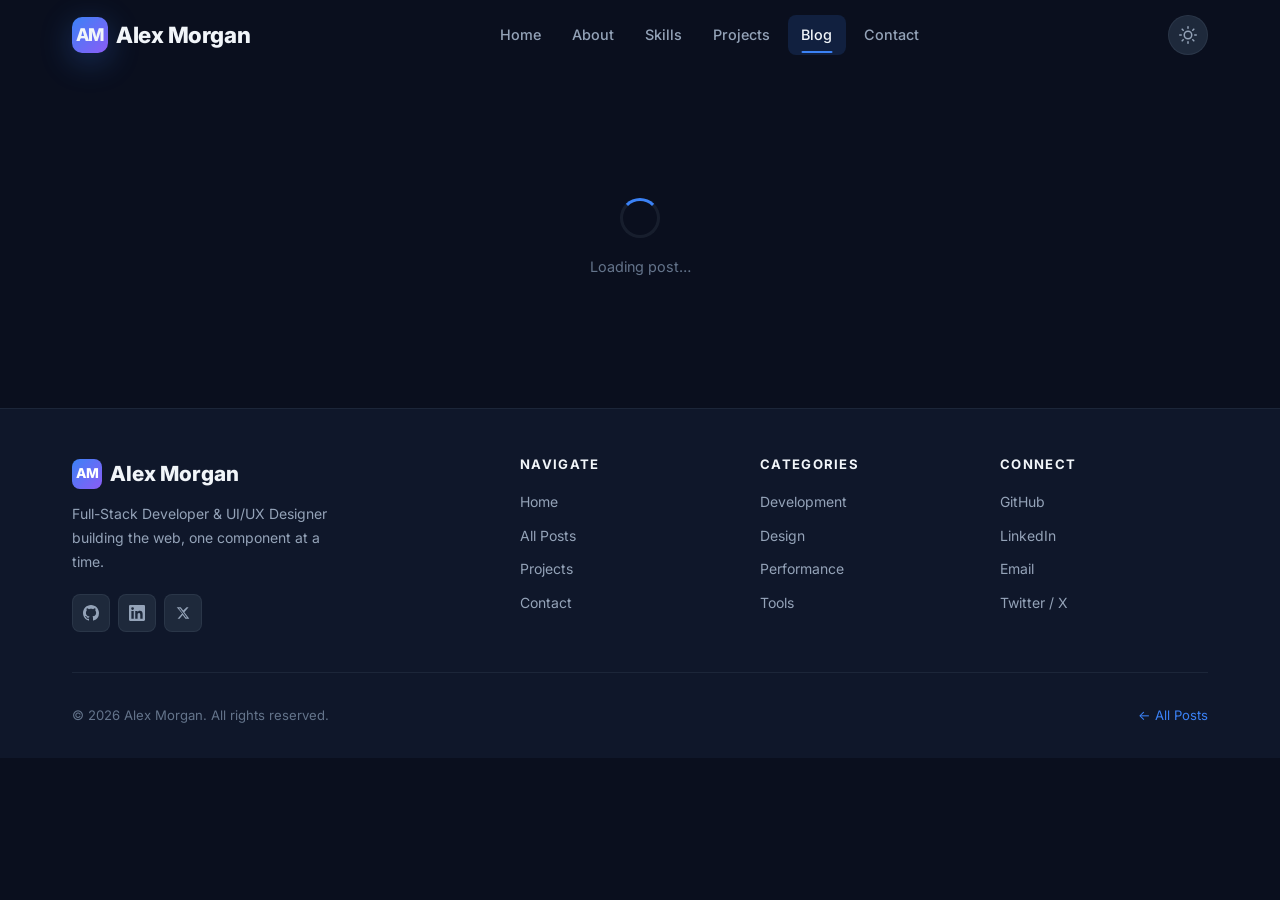
==== post.html @ 36cb4d3a "Move website to root" ====
<!DOCTYPE html>
<html lang="en" data-theme="dark">
<head>
  <meta charset="UTF-8">
  <meta name="viewport" content="width=device-width, initial-scale=1.0">
  <meta name="description" content="Blog post — Alex Morgan">
  <meta name="author" content="Alex Morgan">

  <title>Loading Post… — Alex Morgan</title>

  <!-- Fonts -->
  <link rel="preconnect" href="https://fonts.googleapis.com">
  <link rel="preconnect" href="https://fonts.gstatic.com" crossorigin>
  <link href="https://fonts.googleapis.com/css2?family=Inter:wght@300;400;500;600;700;800;900&family=Fira+Code:wght@400;500&display=swap" rel="stylesheet">

  <!-- Styles -->
  <link rel="stylesheet" href="css/style.css">
  <link rel="stylesheet" href="css/blog.css">

  <!-- Theme init — prevent flash -->
  <script>
    (function() {
      const saved = localStorage.getItem('theme') || 'dark';
      document.documentElement.setAttribute('data-theme', saved);
    })();
  </script>

  <style>
    @keyframes spin { to { transform: rotate(360deg); } }
  </style>
</head>
<body>

  <!-- ============================================================
       NAVBAR
       ============================================================ -->
  <header id="navbar" class="navbar" role="banner">
    <div class="nav-container">
      <a href="index.html" class="nav-logo" aria-label="Alex Morgan Home">
        <span class="nav-logo-icon" aria-hidden="true">AM</span>
        Alex Morgan
      </a>

      <nav class="nav-links" aria-label="Main navigation">
        <a href="index.html" class="nav-link">Home</a>
        <a href="index.html#about" class="nav-link">About</a>
        <a href="index.html#skills" class="nav-link">Skills</a>
        <a href="index.html#projects" class="nav-link">Projects</a>
        <a href="blog.html" class="nav-link active">Blog</a>
        <a href="index.html#contact" class="nav-link">Contact</a>
      </nav>

      <div class="nav-actions">
        <button class="theme-toggle" aria-label="Toggle dark mode" title="Toggle dark/light mode">
          🌙
        </button>
        <button class="hamburger" id="hamburger" aria-label="Toggle mobile menu" aria-expanded="false" aria-controls="mobile-menu">
          <span></span>
          <span></span>
          <span></span>
        </button>
      </div>
    </div>
  </header>

  <!-- Mobile Menu -->
  <nav id="mobile-menu" class="mobile-menu" aria-label="Mobile navigation">
    <div class="mobile-nav-links">
      <a href="index.html" class="mobile-nav-link">Home</a>
      <a href="index.html#about" class="mobile-nav-link">About</a>
      <a href="index.html#skills" class="mobile-nav-link">Skills</a>
      <a href="index.html#projects" class="mobile-nav-link">Projects</a>
      <a href="blog.html" class="mobile-nav-link">Blog</a>
      <a href="index.html#contact" class="mobile-nav-link">Contact</a>
    </div>
  </nav>

  <!-- ============================================================
       POST PAGE CONTENT
       Post hero, body, TOC, navigation — all injected by blog.js
       (PostPage.init() renders everything based on ?id= param)
       ============================================================ -->
  <main class="post-page" id="post-page" role="main">

    <!-- Initial loading state -->
    <div class="post-page-content">
      <div class="post-loading">
        <div class="loading-spinner"></div>
        <p class="loading-text">Loading post…</p>
      </div>
    </div>

  </main>

  <!-- ============================================================
       FOOTER
       ============================================================ -->
  <footer class="footer" role="contentinfo">
    <div class="container">
      <div class="footer-inner">
        <div class="footer-brand">
          <a href="index.html" class="footer-logo">
            <span style="width:30px;height:30px;background:var(--gradient-accent);border-radius:8px;display:flex;align-items:center;justify-content:center;font-size:0.85rem;font-weight:800;color:white;flex-shrink:0;" aria-hidden="true">AM</span>
            Alex Morgan
          </a>
          <p class="footer-tagline">Full-Stack Developer & UI/UX Designer building the web, one component at a time.</p>
          <div class="footer-social">
            <a href="https://github.com" target="_blank" rel="noopener noreferrer" class="footer-social-link" aria-label="GitHub">
              <svg width="16" height="16" viewBox="0 0 24 24" fill="currentColor" aria-hidden="true"><path d="M12 0C5.37 0 0 5.37 0 12c0 5.31 3.435 9.795 8.205 11.385.6.105.825-.255.825-.57 0-.285-.015-1.23-.015-2.235-3.015.555-3.795-.735-4.035-1.41-.135-.345-.72-1.41-1.23-1.695-.42-.225-1.02-.78-.015-.795.945-.015 1.62.87 1.845 1.23 1.08 1.815 2.805 1.305 3.495.99.105-.78.42-1.305.765-1.605-2.67-.3-5.46-1.335-5.46-5.925 0-1.305.465-2.385 1.23-3.225-.12-.3-.54-1.53.12-3.18 0 0 1.005-.315 3.3 1.23.96-.27 1.98-.405 3-.405s2.04.135 3 .405c2.295-1.56 3.3-1.23 3.3-1.23.66 1.65.24 2.88.12 3.18.765.84 1.23 1.905 1.23 3.225 0 4.605-2.805 5.625-5.475 5.925.435.375.81 1.095.81 2.22 0 1.605-.015 2.895-.015 3.3 0 .315.225.69.825.57A12.02 12.02 0 0 0 24 12c0-6.63-5.37-12-12-12z"/></svg>
            </a>
            <a href="https://linkedin.com" target="_blank" rel="noopener noreferrer" class="footer-social-link" aria-label="LinkedIn">
              <svg width="16" height="16" viewBox="0 0 24 24" fill="currentColor" aria-hidden="true"><path d="M20.447 20.452h-3.554v-5.569c0-1.328-.027-3.037-1.852-3.037-1.853 0-2.136 1.445-2.136 2.939v5.667H9.351V9h3.414v1.561h.046c.477-.9 1.637-1.85 3.37-1.85 3.601 0 4.267 2.37 4.267 5.455v6.286zM5.337 7.433a2.062 2.062 0 0 1-2.063-2.065 2.064 2.064 0 1 1 2.063 2.065zm1.782 13.019H3.555V9h3.564v11.452zM22.225 0H1.771C.792 0 0 .774 0 1.729v20.542C0 23.227.792 24 1.771 24h20.451C23.2 24 24 23.227 24 22.271V1.729C24 .774 23.2 0 22.222 0h.003z"/></svg>
            </a>
            <a href="https://twitter.com" target="_blank" rel="noopener noreferrer" class="footer-social-link" aria-label="Twitter / X">
              <svg width="14" height="14" viewBox="0 0 24 24" fill="currentColor" aria-hidden="true"><path d="M18.244 2.25h3.308l-7.227 8.26 8.502 11.24H16.17l-4.714-6.231-5.401 6.231H2.748l7.73-8.835L1.254 2.25H8.08l4.258 5.63L18.244 2.25zM17.083 19.77h1.833L7.084 4.126H5.117z"/></svg>
            </a>
          </div>
        </div>

        <div>
          <h3 class="footer-col-title">Navigate</h3>
          <ul class="footer-links">
            <li><a href="index.html" class="footer-link">Home</a></li>
            <li><a href="blog.html" class="footer-link">All Posts</a></li>
            <li><a href="index.html#projects" class="footer-link">Projects</a></li>
            <li><a href="index.html#contact" class="footer-link">Contact</a></li>
          </ul>
        </div>

        <div>
          <h3 class="footer-col-title">Categories</h3>
          <ul class="footer-links">
            <li><a href="blog.html" class="footer-link">Development</a></li>
            <li><a href="blog.html" class="footer-link">Design</a></li>
            <li><a href="blog.html" class="footer-link">Performance</a></li>
            <li><a href="blog.html" class="footer-link">Tools</a></li>
          </ul>
        </div>

        <div>
          <h3 class="footer-col-title">Connect</h3>
          <ul class="footer-links">
            <li><a href="https://github.com" target="_blank" rel="noopener noreferrer" class="footer-link">GitHub</a></li>
            <li><a href="https://linkedin.com" target="_blank" rel="noopener noreferrer" class="footer-link">LinkedIn</a></li>
            <li><a href="mailto:alex@example.com" class="footer-link">Email</a></li>
            <li><a href="https://twitter.com" target="_blank" rel="noopener noreferrer" class="footer-link">Twitter / X</a></li>
          </ul>
        </div>

      </div>

      <div class="footer-bottom">
        <span>© 2026 Alex Morgan. All rights reserved.</span>
        <span><a href="blog.html">← All Posts</a></span>
      </div>
    </div>
  </footer>

  <!-- Scripts -->
  <script src="js/blog.js"></script>

</body>
</html>
---- css/style.css ----
/* ============================================================
   CSS Custom Properties & Reset
   ============================================================ */

:root {
  /* Dark theme (default) */
  --bg-primary: #0a0f1e;
  --bg-secondary: #0f172a;
  --bg-tertiary: #1e293b;
  --bg-card: rgba(30, 41, 59, 0.6);
  --bg-card-hover: rgba(30, 41, 59, 0.9);

  --text-primary: #f1f5f9;
  --text-secondary: #94a3b8;
  --text-muted: #64748b;

  --accent: #3b82f6;
  --accent-hover: #2563eb;
  --accent-light: rgba(59, 130, 246, 0.15);
  --accent-glow: rgba(59, 130, 246, 0.4);

  --border-color: rgba(148, 163, 184, 0.1);
  --border-accent: rgba(59, 130, 246, 0.3);

  --gradient-hero: linear-gradient(135deg, #0a0f1e 0%, #0f172a 50%, #1a1040 100%);
  --gradient-accent: linear-gradient(135deg, #3b82f6, #8b5cf6);
  --gradient-card: linear-gradient(135deg, rgba(30,41,59,0.8), rgba(15,23,42,0.8));

  --shadow-sm: 0 2px 8px rgba(0, 0, 0, 0.3);
  --shadow-md: 0 8px 24px rgba(0, 0, 0, 0.4);
  --shadow-lg: 0 20px 60px rgba(0, 0, 0, 0.5);
  --shadow-accent: 0 8px 32px rgba(59, 130, 246, 0.3);

  --blur-glass: blur(16px);

  --nav-height: 70px;
  --container-max: 1200px;
  --container-padding: clamp(1rem, 4vw, 2rem);

  --radius-sm: 8px;
  --radius-md: 12px;
  --radius-lg: 20px;
  --radius-xl: 28px;

  --transition-fast: 150ms ease;
  --transition-base: 250ms ease;
  --transition-slow: 400ms ease;

  --font-sans: 'Inter', -apple-system, BlinkMacSystemFont, 'Segoe UI', sans-serif;
  --font-mono: 'Fira Code', 'Cascadia Code', 'JetBrains Mono', monospace;
}

[data-theme="light"] {
  --bg-primary: #ffffff;
  --bg-secondary: #f8fafc;
  --bg-tertiary: #f1f5f9;
  --bg-card: rgba(255, 255, 255, 0.8);
  --bg-card-hover: rgba(255, 255, 255, 0.95);

  --text-primary: #0f172a;
  --text-secondary: #475569;
  --text-muted: #94a3b8;

  --accent: #2563eb;
  --accent-hover: #1d4ed8;
  --accent-light: rgba(37, 99, 235, 0.1);
  --accent-glow: rgba(37, 99, 235, 0.3);

  --border-color: rgba(15, 23, 42, 0.1);
  --border-accent: rgba(37, 99, 235, 0.3);

  --gradient-hero: linear-gradient(135deg, #f8fafc 0%, #eff6ff 50%, #f0f9ff 100%);
  --gradient-card: linear-gradient(135deg, rgba(255,255,255,0.9), rgba(248,250,252,0.9));

  --shadow-sm: 0 2px 8px rgba(0, 0, 0, 0.06);
  --shadow-md: 0 8px 24px rgba(0, 0, 0, 0.1);
  --shadow-lg: 0 20px 60px rgba(0, 0, 0, 0.12);
  --shadow-accent: 0 8px 32px rgba(37, 99, 235, 0.2);
}

/* ============================================================
   Reset & Base
   ============================================================ */

*, *::before, *::after {
  box-sizing: border-box;
  margin: 0;
  padding: 0;
}

html {
  scroll-behavior: smooth;
  font-size: 16px;
  -webkit-text-size-adjust: 100%;
}

body {
  font-family: var(--font-sans);
  background-color: var(--bg-primary);
  color: var(--text-primary);
  line-height: 1.6;
  overflow-x: hidden;
  transition: background-color var(--transition-slow), color var(--transition-slow);
}

img {
  max-width: 100%;
  height: auto;
  display: block;
}

a {
  color: var(--accent);
  text-decoration: none;
  transition: color var(--transition-fast);
}

a:hover {
  color: var(--accent-hover);
}

ul {
  list-style: none;
}

button {
  cursor: pointer;
  border: none;
  background: none;
  font-family: inherit;
}

input, textarea, select {
  font-family: inherit;
}

/* ============================================================
   Typography
   ============================================================ */

h1, h2, h3, h4, h5, h6 {
  font-weight: 700;
  line-height: 1.2;
  color: var(--text-primary);
}

h1 { font-size: clamp(2.5rem, 6vw, 4.5rem); }
h2 { font-size: clamp(1.8rem, 4vw, 2.8rem); }
h3 { font-size: clamp(1.3rem, 3vw, 1.8rem); }
h4 { font-size: 1.2rem; }

p {
  color: var(--text-secondary);
  line-height: 1.8;
}

/* ============================================================
   Layout Utilities
   ============================================================ */

.container {
  width: 100%;
  max-width: var(--container-max);
  margin: 0 auto;
  padding: 0 var(--container-padding);
}

.section {
  padding: clamp(4rem, 8vw, 7rem) 0;
}

.section-header {
  text-align: center;
  margin-bottom: clamp(2.5rem, 5vw, 4rem);
}

.section-label {
  display: inline-block;
  font-size: 0.8rem;
  font-weight: 600;
  letter-spacing: 0.15em;
  text-transform: uppercase;
  color: var(--accent);
  background: var(--accent-light);
  padding: 0.35rem 1rem;
  border-radius: 100px;
  margin-bottom: 1rem;
  border: 1px solid var(--border-accent);
}

.section-title {
  margin-bottom: 1rem;
}

.section-title span {
  background: var(--gradient-accent);
  -webkit-background-clip: text;
  -webkit-text-fill-color: transparent;
  background-clip: text;
}

.section-subtitle {
  font-size: 1.1rem;
  color: var(--text-secondary);
  max-width: 600px;
  margin: 0 auto;
}

/* ============================================================
   Navbar
   ============================================================ */

.navbar {
  position: fixed;
  top: 0;
  left: 0;
  right: 0;
  z-index: 1000;
  height: var(--nav-height);
  background: var(--bg-primary);
  transition: transform var(--transition-base), background-color var(--transition-base), box-shadow var(--transition-base);
}

.navbar.scrolled {
  background: var(--bg-card);
  backdrop-filter: var(--blur-glass);
  -webkit-backdrop-filter: var(--blur-glass);
  border-bottom: 1px solid var(--border-color);
  box-shadow: var(--shadow-sm);
}

.navbar.hidden {
  transform: translateY(-100%);
}

.nav-container {
  display: flex;
  align-items: center;
  justify-content: space-between;
  height: 100%;
  max-width: var(--container-max);
  margin: 0 auto;
  padding: 0 var(--container-padding);
}

.nav-logo {
  display: flex;
  align-items: center;
  gap: 0.5rem;
  font-size: 1.4rem;
  font-weight: 800;
  color: var(--text-primary);
  text-decoration: none;
  letter-spacing: -0.02em;
}

.nav-logo-icon {
  width: 36px;
  height: 36px;
  background: var(--gradient-accent);
  border-radius: 10px;
  display: flex;
  align-items: center;
  justify-content: center;
  font-size: 1.1rem;
  box-shadow: var(--shadow-accent);
}

.nav-links {
  display: flex;
  align-items: center;
  gap: 0.25rem;
}

.nav-link {
  position: relative;
  padding: 0.5rem 0.85rem;
  font-size: 0.9rem;
  font-weight: 500;
  color: var(--text-secondary);
  text-decoration: none;
  border-radius: var(--radius-sm);
  transition: color var(--transition-fast), background-color var(--transition-fast);
}

.nav-link::after {
  content: '';
  position: absolute;
  bottom: 2px;
  left: 50%;
  transform: translateX(-50%) scaleX(0);
  width: calc(100% - 1.7rem);
  height: 2px;
  background: var(--accent);
  border-radius: 2px;
  transition: transform var(--transition-base);
}

.nav-link:hover,
.nav-link.active {
  color: var(--text-primary);
  background: var(--accent-light);
}

.nav-link.active::after {
  transform: translateX(-50%) scaleX(1);
}

.nav-actions {
  display: flex;
  align-items: center;
  gap: 0.75rem;
}

.theme-toggle {
  width: 40px;
  height: 40px;
  border-radius: 50%;
  background: var(--bg-tertiary);
  border: 1px solid var(--border-color);
  display: flex;
  align-items: center;
  justify-content: center;
  font-size: 1.1rem;
  transition: all var(--transition-base);
  color: var(--text-secondary);
}

.theme-toggle:hover {
  background: var(--accent-light);
  border-color: var(--border-accent);
  color: var(--accent);
  transform: rotate(20deg);
}

.hamburger {
  display: none;
  width: 40px;
  height: 40px;
  border-radius: var(--radius-sm);
  background: var(--bg-tertiary);
  border: 1px solid var(--border-color);
  flex-direction: column;
  align-items: center;
  justify-content: center;
  gap: 5px;
  transition: all var(--transition-base);
}

.hamburger span {
  display: block;
  width: 20px;
  height: 2px;
  background: var(--text-primary);
  border-radius: 2px;
  transition: all var(--transition-base);
}

.hamburger.active span:nth-child(1) {
  transform: translateY(7px) rotate(45deg);
}

.hamburger.active span:nth-child(2) {
  opacity: 0;
  transform: scaleX(0);
}

.hamburger.active span:nth-child(3) {
  transform: translateY(-7px) rotate(-45deg);
}

/* Mobile Menu */
.mobile-menu {
  position: fixed;
  top: var(--nav-height);
  left: 0;
  right: 0;
  background: var(--bg-secondary);
  backdrop-filter: var(--blur-glass);
  -webkit-backdrop-filter: var(--blur-glass);
  border-bottom: 1px solid var(--border-color);
  padding: 1rem var(--container-padding);
  transform: translateY(-110%);
  transition: transform var(--transition-slow);
  z-index: 999;
}

.mobile-menu.open {
  transform: translateY(0);
}

.mobile-nav-links {
  display: flex;
  flex-direction: column;
  gap: 0.25rem;
  margin-bottom: 1rem;
}

.mobile-nav-link {
  padding: 0.75rem 1rem;
  font-size: 1rem;
  font-weight: 500;
  color: var(--text-secondary);
  border-radius: var(--radius-sm);
  transition: all var(--transition-fast);
}

.mobile-nav-link:hover {
  color: var(--text-primary);
  background: var(--accent-light);
}

/* ============================================================
   Hero Section
   ============================================================ */

.hero {
  position: relative;
  min-height: 100vh;
  display: flex;
  align-items: center;
  overflow: hidden;
  background: var(--gradient-hero);
}

.hero-bg {
  position: absolute;
  inset: 0;
  pointer-events: none;
  overflow: hidden;
}

.about-image-photo {
  width: 100%;
  height: 100%;
  object-fit: cover;
  border-radius: inherit;
  display: block;
}

/* Animated grid background */
.hero-grid {
  position: absolute;
  inset: 0;
  background-image:
    linear-gradient(rgba(59, 130, 246, 0.06) 1px, transparent 1px),
    linear-gradient(90deg, rgba(59, 130, 246, 0.06) 1px, transparent 1px);
  background-size: 60px 60px;
  mask-image: radial-gradient(ellipse at center, black 30%, transparent 80%);
  -webkit-mask-image: radial-gradient(ellipse at center, black 30%, transparent 80%);
  animation: gridDrift 20s linear infinite;
}

@keyframes gridDrift {
  0% { transform: translate(0, 0); }
  100% { transform: translate(60px, 60px); }
}

/* Blue light beam sweeping horizontally */
.hero-grid::before {
  content: '';
  position: absolute;
  top: 0;
  left: -60%;
  width: 40%;
  height: 100%;
  background: linear-gradient(
    90deg,
    transparent 0%,
    rgba(59, 130, 246, 0.08) 40%,
    rgba(99, 179, 255, 0.18) 50%,
    rgba(59, 130, 246, 0.08) 60%,
    transparent 100%
  );
  filter: blur(8px);
  animation: none;
  pointer-events: none;
}

/* Violet light beam sweeping at a different pace */
.hero-grid::after {
  content: '';
  position: absolute;
  top: 0;
  left: -60%;
  width: 30%;
  height: 100%;
  background: linear-gradient(
    90deg,
    transparent 0%,
    rgba(139, 92, 246, 0.07) 40%,
    rgba(167, 108, 255, 0.16) 50%,
    rgba(139, 92, 246, 0.07) 60%,
    transparent 100%
  );
  filter: blur(10px);
  animation: none;
  pointer-events: none;
}

@keyframes beamSweepBlue {
  0%   { left: -50%; }
  100% { left: 110%; }
}

@keyframes beamSweepViolet {
  0%   { left: -50%; }
  100% { left: 110%; }
}

.hero-grid.beam-active::before {
  animation: beamSweepBlue 8s linear forwards;
}

.hero-grid.beam-active::after {
  animation: beamSweepViolet 10s linear 2s forwards;
}

/* Floating orbs */
.hero-orb {
  position: absolute;
  border-radius: 50%;
  filter: blur(80px);
  animation: orbFloat 8s ease-in-out infinite;
}

.hero-orb-1 {
  width: 500px;
  height: 500px;
  background: radial-gradient(circle, rgba(59, 130, 246, 0.18) 0%, transparent 70%);
  top: -10%;
  right: -5%;
  animation-delay: 0s;
}

.hero-orb-2 {
  width: 350px;
  height: 350px;
  background: radial-gradient(circle, rgba(139, 92, 246, 0.15) 0%, transparent 70%);
  bottom: 10%;
  left: -5%;
  animation-delay: -3s;
}

.hero-orb-3 {
  width: 250px;
  height: 250px;
  background: radial-gradient(circle, rgba(6, 182, 212, 0.12) 0%, transparent 70%);
  top: 40%;
  right: 20%;
  animation-delay: -6s;
}

@keyframes orbFloat {
  0%, 100% { transform: translate(0, 0) scale(1); }
  33% { transform: translate(20px, -30px) scale(1.05); }
  66% { transform: translate(-15px, 20px) scale(0.95); }
}

.hero-content {
  position: relative;
  z-index: 1;
  padding-top: var(--nav-height);
}

.hero-badge {
  display: inline-flex;
  align-items: center;
  gap: 0.5rem;
  padding: 0.4rem 1rem;
  background: var(--accent-light);
  border: 1px solid var(--border-accent);
  border-radius: 100px;
  font-size: 0.8rem;
  font-weight: 600;
  color: var(--accent);
  letter-spacing: 0.05em;
  margin-bottom: 1.5rem;
  animation: fadeInDown 0.8s ease both;
}

.hero-badge-dot {
  width: 6px;
  height: 6px;
  background: var(--accent);
  border-radius: 50%;
  animation: pulse 2s ease-in-out infinite;
}

@keyframes pulse {
  0%, 100% { transform: scale(1); opacity: 1; }
  50% { transform: scale(1.5); opacity: 0.7; }
}

.hero-title {
  margin-bottom: 0.75rem;
  animation: fadeInDown 0.8s 0.15s ease both;
}

.hero-name {
  display: block;
}

.hero-role-wrapper {
  display: block;
  height: 1.2em;
  overflow: hidden;
  position: relative;
}

.hero-role {
  display: inline-block;
  background: var(--gradient-accent);
  -webkit-background-clip: text;
  -webkit-text-fill-color: transparent;
  background-clip: text;
}

.typing-cursor {
  display: inline-block;
  width: 3px;
  height: 0.85em;
  background: var(--accent);
  margin-left: 4px;
  vertical-align: middle;
  animation: blink 1s step-end infinite;
  border-radius: 2px;
}

@keyframes blink {
  0%, 100% { opacity: 1; }
  50% { opacity: 0; }
}

.hero-subtitle {
  font-size: clamp(1rem, 2.5vw, 1.25rem);
  color: var(--text-secondary);
  max-width: 580px;
  margin-bottom: 2.5rem;
  animation: fadeInDown 0.8s 0.3s ease both;
}

.hero-cta {
  display: flex;
  flex-wrap: wrap;
  gap: 1rem;
  animation: fadeInDown 0.8s 0.45s ease both;
}

.btn {
  display: inline-flex;
  align-items: center;
  gap: 0.5rem;
  padding: 0.85rem 2rem;
  border-radius: var(--radius-md);
  font-size: 0.95rem;
  font-weight: 600;
  transition: all var(--transition-base);
  position: relative;
  overflow: hidden;
}

.btn::before {
  content: '';
  position: absolute;
  inset: 0;
  background: rgba(255, 255, 255, 0.1);
  transform: scaleX(0);
  transform-origin: left;
  transition: transform var(--transition-base);
}

.btn:hover::before {
  transform: scaleX(1);
}

.btn-primary {
  background: var(--accent);
  color: #fff;
  box-shadow: var(--shadow-accent);
}

.btn-primary:hover {
  background: var(--accent-hover);
  color: #fff;
  transform: translateY(-2px);
  box-shadow: 0 12px 40px var(--accent-glow);
}

.btn-secondary {
  background: transparent;
  color: var(--text-primary);
  border: 1px solid var(--border-color);
  backdrop-filter: var(--blur-glass);
}

.btn-secondary:hover {
  border-color: var(--border-accent);
  color: var(--accent);
  transform: translateY(-2px);
  box-shadow: var(--shadow-md);
}

.hero-scroll-indicator {
  position: absolute;
  bottom: 2rem;
  left: 50%;
  transform: translateX(-50%);
  display: flex;
  flex-direction: column;
  align-items: center;
  gap: 0.5rem;
  color: var(--text-muted);
  font-size: 0.75rem;
  letter-spacing: 0.1em;
  text-transform: uppercase;
  animation: fadeIn 1s 1s ease both;
}

.scroll-line {
  width: 1px;
  height: 40px;
  background: linear-gradient(to bottom, transparent, var(--accent));
  animation: scrollLine 2s ease-in-out infinite;
}

@keyframes scrollLine {
  0% { transform: scaleY(0); transform-origin: top; }
  50% { transform: scaleY(1); transform-origin: top; }
  51% { transform: scaleY(1); transform-origin: bottom; }
  100% { transform: scaleY(0); transform-origin: bottom; }
}

.hero-stats {
  display: flex;
  gap: 2.5rem;
  margin-top: 3rem;
  animation: fadeInDown 0.8s 0.6s ease both;
}

.hero-stat {
  display: flex;
  flex-direction: column;
}

.hero-stat-value {
  font-size: 2rem;
  font-weight: 800;
  background: var(--gradient-accent);
  -webkit-background-clip: text;
  -webkit-text-fill-color: transparent;
  background-clip: text;
  line-height: 1.2;
  padding-bottom: 0.1em;
}

.hero-stat-label {
  font-size: 0.8rem;
  color: var(--text-muted);
  margin-top: 0.25rem;
}

/* ============================================================
   About Section
   ============================================================ */

.about-grid {
  display: grid;
  grid-template-columns: 1fr 1fr;
  gap: clamp(2rem, 5vw, 5rem);
  align-items: center;
}

/* ── Section Particle Canvas ────────────────────────────────── */
.section-particles {
  position: absolute;
  inset: 0;
  width: 100%;
  height: 100%;
  pointer-events: none;
  z-index: 0;
}

.about-section .container,
.blog-preview-section .container,
.contact-section .container {
  position: relative;
  z-index: 1;
}

/* ── About Section ─────────────────────────────────────────── */
.about-section {
  position: relative;
  overflow: hidden;
}

.about-section::before {
  content: '';
  position: absolute;
  width: 600px;
  height: 600px;
  border-radius: 50%;
  background: radial-gradient(circle, rgba(59, 130, 246, 0.06) 0%, transparent 70%);
  top: -100px;
  right: -150px;
  pointer-events: none;
}

.about-section::after {
  content: '';
  position: absolute;
  width: 400px;
  height: 400px;
  border-radius: 50%;
  background: radial-gradient(circle, rgba(139, 92, 246, 0.05) 0%, transparent 70%);
  bottom: -80px;
  left: -100px;
  pointer-events: none;
}

.about-image-wrapper {
  position: relative;
}

.about-image-frame {
  position: relative;
  border-radius: var(--radius-xl);
  overflow: hidden;
  aspect-ratio: 4/5;
  background: var(--gradient-card);
  border: 1px solid var(--border-color);
  transition: transform 0.4s ease, box-shadow 0.4s ease;
  box-shadow: 0 0 0 0 transparent;
}

.about-image-frame:hover {
  transform: translateY(-6px);
  box-shadow: 0 20px 60px rgba(59, 130, 246, 0.15), 0 0 0 1px rgba(99, 130, 246, 0.2);
}

/* Shimmer sweep on hover */
.about-image-frame::after {
  content: '';
  position: absolute;
  inset: 0;
  background: linear-gradient(120deg, transparent 30%, rgba(255,255,255,0.06) 50%, transparent 70%);
  transform: translateX(-100%);
  transition: transform 0.6s ease;
  pointer-events: none;
}

.about-image-frame:hover::after {
  transform: translateX(100%);
}

.about-image-placeholder {
  width: 100%;
  height: 100%;
  display: flex;
  flex-direction: column;
  align-items: center;
  justify-content: center;
  gap: 1rem;
  color: var(--text-muted);
  background: var(--bg-tertiary);
}

.about-image-placeholder .avatar-icon {
  font-size: 5rem;
  line-height: 1;
}

.about-image-placeholder span {
  font-size: 0.9rem;
}

.about-image-decoration {
  position: absolute;
  width: 100%;
  height: 100%;
  top: 0;
  left: 0;
  background: linear-gradient(135deg, transparent 60%, rgba(59, 130, 246, 0.1) 100%);
  pointer-events: none;
}

.about-badge {
  position: absolute;
  bottom: -1rem;
  right: -1rem;
  background: var(--accent);
  color: white;
  padding: 0.75rem 1.25rem;
  border-radius: var(--radius-md);
  font-weight: 700;
  font-size: 0.85rem;
  box-shadow: var(--shadow-accent);
  border: 3px solid var(--bg-primary);
}

.about-image-dots {
  position: absolute;
  top: -1.5rem;
  left: -1.5rem;
  width: 100px;
  height: 100px;
  background-image: radial-gradient(circle, var(--accent) 1.5px, transparent 1.5px);
  background-size: 14px 14px;
  opacity: 0.4;
  pointer-events: none;
}

.about-label {
  display: inline-flex;
  align-items: center;
  gap: 0.5rem;
  font-size: 0.8rem;
  font-weight: 600;
  letter-spacing: 0.12em;
  text-transform: uppercase;
  color: var(--accent);
  margin-bottom: 1rem;
}

.about-title {
  margin-bottom: 1.5rem;
}

.about-description {
  margin-bottom: 1rem;
  font-size: 1.05rem;
}

.about-highlights {
  display: flex;
  flex-wrap: wrap;
  gap: 0.75rem;
  margin: 1.5rem 0;
}

.about-highlight {
  display: inline-flex;
  align-items: center;
  gap: 0.4rem;
  padding: 0.4rem 0.85rem;
  background: var(--accent-light);
  border: 1px solid var(--border-accent);
  border-radius: 100px;
  font-size: 0.82rem;
  font-weight: 600;
  color: var(--accent);
}

.about-stats {
  display: grid;
  grid-template-columns: repeat(3, 1fr);
  gap: 1rem;
  margin-top: 2rem;
  padding-top: 2rem;
  border-top: 1px solid var(--border-color);
}

.stat-item {
  text-align: center;
}

.stat-value {
  display: block;
  font-size: 2rem;
  font-weight: 800;
  background: var(--gradient-accent);
  -webkit-background-clip: text;
  -webkit-text-fill-color: transparent;
  background-clip: text;
  line-height: 1;
}

.stat-label {
  display: block;
  font-size: 0.8rem;
  color: var(--text-muted);
  margin-top: 0.3rem;
}

/* ============================================================
   Skills Section
   ============================================================ */

.skills-section {
  background: var(--bg-tertiary);
  position: relative;
  overflow: hidden;
}

.skills-particles {
  position: absolute;
  inset: 0;
  width: 100%;
  height: 100%;
  pointer-events: none;
  z-index: 0;
}

.skills-section .container {
  position: relative;
  z-index: 1;
}

.skills-section::before {
  content: '';
  position: absolute;
  inset: 0;
  background-image:
    linear-gradient(rgba(59, 130, 246, 0.03) 1px, transparent 1px),
    linear-gradient(90deg, rgba(59, 130, 246, 0.03) 1px, transparent 1px);
  background-size: 40px 40px;
}

.skills-grid {
  display: grid;
  grid-template-columns: repeat(auto-fill, minmax(280px, 1fr));
  gap: 1.5rem;
  position: relative;
}

.skill-category {
  background: var(--bg-card);
  border: 1px solid var(--border-color);
  border-radius: var(--radius-lg);
  padding: 1.75rem;
  backdrop-filter: var(--blur-glass);
  -webkit-backdrop-filter: var(--blur-glass);
  transition: all var(--transition-base);
}

.skill-category:hover {
  border-color: var(--border-accent);
  transform: translateY(-4px);
  box-shadow: var(--shadow-accent);
}

.skill-category-icon {
  font-size: 2rem;
  margin-bottom: 0.75rem;
  display: block;
}

.skill-category-title {
  font-size: 1rem;
  font-weight: 700;
  color: var(--text-primary);
  margin-bottom: 1.25rem;
}

.skill-list {
  display: flex;
  flex-direction: column;
  gap: 0.85rem;
}

.skill-item {
  display: flex;
  flex-direction: column;
  gap: 0.3rem;
}

.skill-info {
  display: flex;
  justify-content: space-between;
  align-items: center;
}

.skill-name {
  font-size: 0.85rem;
  font-weight: 500;
  color: var(--text-secondary);
}

.skill-percent {
  font-size: 0.75rem;
  font-weight: 700;
  color: var(--accent);
}

.skill-bar-track {
  height: 5px;
  background: var(--bg-tertiary);
  border-radius: 100px;
  overflow: hidden;
}

.skill-bar-fill {
  height: 100%;
  background: var(--gradient-accent);
  border-radius: 100px;
  width: 0%;
  transition: width 1.2s cubic-bezier(0.4, 0, 0.2, 1);
}

/* ============================================================
   Projects Section
   ============================================================ */

.projects-grid {
  display: grid;
  grid-template-columns: repeat(auto-fill, minmax(340px, 1fr));
  gap: 1.5rem;
}

.project-card {
  background: var(--bg-card);
  border: 1px solid var(--border-color);
  border-radius: var(--radius-lg);
  overflow: hidden;
  backdrop-filter: var(--blur-glass);
  -webkit-backdrop-filter: var(--blur-glass);
  transition: all var(--transition-base);
  display: flex;
  flex-direction: column;
}

.project-card:hover {
  border-color: var(--border-accent);
  transform: translateY(-6px);
  box-shadow: var(--shadow-lg), 0 0 40px rgba(59, 130, 246, 0.1);
}

.project-card-header {
  padding: 1.75rem 1.75rem 0;
  display: flex;
  justify-content: space-between;
  align-items: flex-start;
}

.project-icon {
  width: 48px;
  height: 48px;
  border-radius: var(--radius-md);
  background: var(--accent-light);
  border: 1px solid var(--border-accent);
  display: flex;
  align-items: center;
  justify-content: center;
  font-size: 1.4rem;
}

.project-links {
  display: flex;
  gap: 0.5rem;
}

.project-link {
  width: 36px;
  height: 36px;
  border-radius: var(--radius-sm);
  background: var(--bg-tertiary);
  border: 1px solid var(--border-color);
  display: flex;
  align-items: center;
  justify-content: center;
  font-size: 0.9rem;
  color: var(--text-secondary);
  transition: all var(--transition-fast);
}

.project-link:hover {
  background: var(--accent-light);
  border-color: var(--border-accent);
  color: var(--accent);
}

.project-card-body {
  padding: 1.25rem 1.75rem 1.5rem;
  flex: 1;
  display: flex;
  flex-direction: column;
}

.project-title {
  font-size: 1.15rem;
  font-weight: 700;
  color: var(--text-primary);
  margin-bottom: 0.6rem;
}

.project-description {
  font-size: 0.9rem;
  color: var(--text-secondary);
  line-height: 1.7;
  flex: 1;
  margin-bottom: 1.25rem;
}

.project-tags {
  display: flex;
  flex-wrap: wrap;
  gap: 0.4rem;
}

.project-tag {
  padding: 0.25rem 0.6rem;
  background: var(--accent-light);
  border: 1px solid var(--border-accent);
  border-radius: 100px;
  font-size: 0.72rem;
  font-weight: 600;
  color: var(--accent);
}

.projects-cta {
  text-align: center;
  margin-top: 2.5rem;
}

/* ============================================================
   Blog Preview Section
   ============================================================ */

.blog-preview-section {
  background: var(--bg-primary);
  position: relative;
  border-top: 1px solid var(--border-color);
}

.blog-preview-grid {
  display: grid;
  grid-template-columns: repeat(auto-fill, minmax(320px, 1fr));
  gap: 1.5rem;
  margin-bottom: 2.5rem;
}

/* Shared card styles used in blog preview and blog.html */
.post-card {
  background: var(--bg-card);
  border: 1px solid var(--border-color);
  border-radius: var(--radius-lg);
  overflow: hidden;
  backdrop-filter: var(--blur-glass);
  -webkit-backdrop-filter: var(--blur-glass);
  transition: all var(--transition-base);
  display: flex;
  flex-direction: column;
  cursor: pointer;
  position: relative;
}

.post-card::before {
  content: '';
  position: absolute;
  top: 0;
  left: 0;
  right: 0;
  height: 2px;
  background: var(--gradient-accent);
  transform: scaleX(0);
  transform-origin: left;
  transition: transform 0.4s ease;
  z-index: 1;
}

.post-card:hover::before {
  transform: scaleX(1);
}

.post-card:hover {
  border-color: rgba(99, 130, 246, 0.4);
  transform: translateY(-8px);
  box-shadow: var(--shadow-lg), 0 0 0 1px rgba(99,130,246,0.15), 0 8px 40px rgba(59, 130, 246, 0.12);
}

.post-card-cover {
  height: 160px;
  background: var(--gradient-card);
  position: relative;
  overflow: hidden;
  display: flex;
  align-items: center;
  justify-content: center;
}

.post-card-cover-bg {
  position: absolute;
  inset: 0;
  background: linear-gradient(135deg, var(--accent-light) 0%, transparent 60%);
}

.post-card-cover-icon {
  font-size: 3rem;
  position: relative;
  z-index: 1;
}

.post-card-category {
  position: absolute;
  top: 0.75rem;
  right: 0.75rem;
  padding: 0.25rem 0.6rem;
  background: var(--accent);
  color: white;
  font-size: 0.7rem;
  font-weight: 700;
  border-radius: 100px;
  letter-spacing: 0.05em;
  text-transform: uppercase;
}

.post-card-body {
  padding: 1.5rem;
  flex: 1;
  display: flex;
  flex-direction: column;
}

.post-card-meta {
  display: flex;
  align-items: center;
  gap: 0.75rem;
  margin-bottom: 0.75rem;
  flex-wrap: wrap;
}

.post-card-date {
  font-size: 0.78rem;
  color: var(--text-muted);
}

.post-card-read-time {
  font-size: 0.78rem;
  color: var(--text-muted);
}

.post-card-dot {
  width: 3px;
  height: 3px;
  background: var(--text-muted);
  border-radius: 50%;
}

.post-card-title {
  font-size: 1.1rem;
  font-weight: 700;
  color: var(--text-primary);
  margin-bottom: 0.6rem;
  line-height: 1.4;
  transition: color var(--transition-fast);
}

.post-card:hover .post-card-title {
  color: var(--accent);
}

.post-card-excerpt {
  font-size: 0.875rem;
  color: var(--text-secondary);
  line-height: 1.7;
  flex: 1;
  margin-bottom: 1.25rem;
  display: -webkit-box;
  -webkit-line-clamp: 3;
  -webkit-box-orient: vertical;
  overflow: hidden;
}

.post-card-footer {
  display: flex;
  align-items: center;
  justify-content: space-between;
  padding-top: 1rem;
  border-top: 1px solid var(--border-color);
}

.post-card-tags {
  display: flex;
  flex-wrap: wrap;
  gap: 0.3rem;
}

.post-card-tag {
  padding: 0.2rem 0.5rem;
  background: var(--bg-tertiary);
  border: 1px solid var(--border-color);
  border-radius: 100px;
  font-size: 0.7rem;
  font-weight: 600;
  color: var(--text-muted);
}

.post-card-read-link {
  font-size: 0.8rem;
  font-weight: 600;
  color: var(--accent);
  display: flex;
  align-items: center;
  gap: 0.25rem;
  white-space: nowrap;
  transition: gap var(--transition-fast);
}

.post-card:hover .post-card-read-link {
  gap: 0.5rem;
}

.blog-preview-cta {
  text-align: center;
}

/* ============================================================
   Contact Section
   ============================================================ */

/* ── Contact Section ─────────────────────────────────────────── */
.contact-section {
  position: relative;
  overflow: hidden;
}

.contact-section::before {
  content: '';
  position: absolute;
  width: 700px;
  height: 700px;
  border-radius: 50%;
  background: radial-gradient(circle, rgba(139, 92, 246, 0.07) 0%, transparent 65%);
  bottom: -200px;
  right: -200px;
  pointer-events: none;
}

.contact-section::after {
  content: '';
  position: absolute;
  width: 400px;
  height: 400px;
  border-radius: 50%;
  background: radial-gradient(circle, rgba(59, 130, 246, 0.06) 0%, transparent 65%);
  top: -100px;
  left: -100px;
  pointer-events: none;
}

.contact-grid {
  display: grid;
  grid-template-columns: 1fr 1.5fr;
  gap: clamp(2rem, 5vw, 4rem);
  align-items: start;
  position: relative;
  z-index: 1;
}

.contact-info-title {
  font-size: 1.4rem;
  font-weight: 700;
  margin-bottom: 0.75rem;
}

.contact-info-text {
  color: var(--text-secondary);
  line-height: 1.8;
  margin-bottom: 2rem;
}

.contact-methods {
  display: flex;
  flex-direction: column;
  gap: 1rem;
  margin-bottom: 2rem;
}

.contact-method {
  display: flex;
  align-items: center;
  gap: 1rem;
  padding: 1rem;
  background: var(--bg-card);
  border: 1px solid var(--border-color);
  border-radius: var(--radius-md);
  text-decoration: none;
  color: var(--text-primary);
  transition: all var(--transition-base);
}

.contact-method:hover {
  border-color: var(--border-accent);
  background: var(--accent-light);
  color: var(--accent);
  transform: translateX(6px);
}

.contact-method-icon {
  width: 40px;
  height: 40px;
  background: var(--accent-light);
  border: 1px solid var(--border-accent);
  border-radius: var(--radius-sm);
  display: flex;
  align-items: center;
  justify-content: center;
  font-size: 1.1rem;
  flex-shrink: 0;
}

.contact-method-info {
  display: flex;
  flex-direction: column;
}

.contact-method-label {
  font-size: 0.75rem;
  color: var(--text-muted);
  text-transform: uppercase;
  letter-spacing: 0.05em;
}

.contact-method-value {
  font-size: 0.9rem;
  font-weight: 600;
}

.social-links {
  display: flex;
  gap: 0.75rem;
}

.social-link {
  width: 44px;
  height: 44px;
  background: var(--bg-card);
  border: 1px solid var(--border-color);
  border-radius: var(--radius-md);
  display: flex;
  align-items: center;
  justify-content: center;
  font-size: 1.1rem;
  color: var(--text-secondary);
  transition: all var(--transition-base);
}

.social-link:hover {
  background: var(--accent);
  border-color: var(--accent);
  color: white;
  transform: translateY(-4px);
  box-shadow: var(--shadow-accent);
}

.contact-form-wrapper {
  background: var(--bg-card);
  border: 1px solid var(--border-color);
  border-radius: var(--radius-xl);
  padding: clamp(1.5rem, 4vw, 2.5rem);
  backdrop-filter: var(--blur-glass);
  -webkit-backdrop-filter: var(--blur-glass);
  transition: box-shadow 0.4s ease, border-color 0.4s ease;
}

.contact-form-wrapper:focus-within {
  border-color: rgba(99, 130, 246, 0.3);
  box-shadow: 0 0 0 1px rgba(99,130,246,0.1), 0 20px 60px rgba(59, 130, 246, 0.08);
}

.contact-form {
  display: flex;
  flex-direction: column;
  gap: 1.25rem;
}

.form-row {
  display: grid;
  grid-template-columns: 1fr 1fr;
  gap: 1rem;
}

.form-group {
  display: flex;
  flex-direction: column;
  gap: 0.5rem;
}

.form-label {
  font-size: 0.82rem;
  font-weight: 600;
  color: var(--text-secondary);
  letter-spacing: 0.03em;
}

.form-control {
  padding: 0.8rem 1rem;
  background: var(--bg-tertiary);
  border: 1px solid var(--border-color);
  border-radius: var(--radius-md);
  color: var(--text-primary);
  font-size: 0.9rem;
  transition: all var(--transition-fast);
  outline: none;
}

.form-control:focus {
  border-color: var(--accent);
  background: var(--bg-secondary);
  box-shadow: 0 0 0 3px rgba(59, 130, 246, 0.12), 0 0 12px rgba(59, 130, 246, 0.08);
}

.form-control::placeholder {
  color: var(--text-muted);
}

textarea.form-control {
  resize: vertical;
  min-height: 130px;
}

.form-submit {
  padding: 1rem;
  background: var(--accent);
  color: white;
  border-radius: var(--radius-md);
  font-weight: 700;
  font-size: 1rem;
  transition: all var(--transition-base);
  box-shadow: var(--shadow-accent);
}

.form-submit:hover {
  background: var(--accent-hover);
  transform: translateY(-2px);
  box-shadow: 0 12px 40px var(--accent-glow);
}

/* ============================================================
   Footer
   ============================================================ */

.footer {
  background: var(--bg-secondary);
  border-top: 1px solid var(--border-color);
  padding: 3rem 0 2rem;
}

.footer-inner {
  display: grid;
  grid-template-columns: 2fr 1fr 1fr 1fr;
  gap: 2rem;
  margin-bottom: 2.5rem;
}

.footer-brand {
  max-width: 280px;
}

.footer-logo {
  display: flex;
  align-items: center;
  gap: 0.5rem;
  font-size: 1.3rem;
  font-weight: 800;
  color: var(--text-primary);
  text-decoration: none;
  margin-bottom: 0.75rem;
}

.footer-tagline {
  font-size: 0.875rem;
  color: var(--text-secondary);
  line-height: 1.7;
  margin-bottom: 1.25rem;
}

.footer-social {
  display: flex;
  gap: 0.5rem;
}

.footer-social-link {
  width: 38px;
  height: 38px;
  background: var(--bg-tertiary);
  border: 1px solid var(--border-color);
  border-radius: var(--radius-sm);
  display: flex;
  align-items: center;
  justify-content: center;
  font-size: 1rem;
  color: var(--text-secondary);
  transition: all var(--transition-fast);
}

.footer-social-link:hover {
  background: var(--accent-light);
  border-color: var(--border-accent);
  color: var(--accent);
}

.footer-col-title {
  font-size: 0.82rem;
  font-weight: 700;
  text-transform: uppercase;
  letter-spacing: 0.1em;
  color: var(--text-primary);
  margin-bottom: 1rem;
}

.footer-links {
  display: flex;
  flex-direction: column;
  gap: 0.5rem;
}

.footer-link {
  font-size: 0.875rem;
  color: var(--text-secondary);
  text-decoration: none;
  transition: color var(--transition-fast);
  padding: 0.1rem 0;
}

.footer-link:hover {
  color: var(--accent);
}

.footer-bottom {
  display: flex;
  align-items: center;
  justify-content: space-between;
  padding-top: 2rem;
  border-top: 1px solid var(--border-color);
  font-size: 0.82rem;
  color: var(--text-muted);
  flex-wrap: wrap;
  gap: 0.5rem;
}

.footer-bottom a {
  color: var(--accent);
}

/* ============================================================
   Scroll Animations
   ============================================================ */

.reveal {
  opacity: 0;
  transform: translateY(30px);
  transition: opacity 0.7s ease, transform 0.7s ease;
}

.reveal.visible {
  opacity: 1;
  transform: translateY(0);
}

.reveal-left {
  opacity: 0;
  transform: translateX(-30px);
  transition: opacity 0.7s ease, transform 0.7s ease;
}

.reveal-left.visible {
  opacity: 1;
  transform: translateX(0);
}

.reveal-right {
  opacity: 0;
  transform: translateX(30px);
  transition: opacity 0.7s ease, transform 0.7s ease;
}

.reveal-right.visible {
  opacity: 1;
  transform: translateX(0);
}

.reveal-scale {
  opacity: 0;
  transform: scale(0.9);
  transition: opacity 0.6s ease, transform 0.6s ease;
}

.reveal-scale.visible {
  opacity: 1;
  transform: scale(1);
}

/* Staggered children */
.stagger-children > * {
  opacity: 0;
  transform: translateY(20px);
  transition: opacity 0.5s ease, transform 0.5s ease;
}

.stagger-children.visible > *:nth-child(1) { transition-delay: 0ms; opacity: 1; transform: none; }
.stagger-children.visible > *:nth-child(2) { transition-delay: 100ms; opacity: 1; transform: none; }
.stagger-children.visible > *:nth-child(3) { transition-delay: 200ms; opacity: 1; transform: none; }
.stagger-children.visible > *:nth-child(4) { transition-delay: 300ms; opacity: 1; transform: none; }
.stagger-children.visible > *:nth-child(5) { transition-delay: 400ms; opacity: 1; transform: none; }
.stagger-children.visible > *:nth-child(6) { transition-delay: 500ms; opacity: 1; transform: none; }

/* ============================================================
   Keyframe Animations
   ============================================================ */

@keyframes fadeIn {
  from { opacity: 0; }
  to { opacity: 1; }
}

@keyframes fadeInDown {
  from { opacity: 0; transform: translateY(-20px); }
  to { opacity: 1; transform: translateY(0); }
}

@keyframes fadeInUp {
  from { opacity: 0; transform: translateY(20px); }
  to { opacity: 1; transform: translateY(0); }
}

/* ============================================================
   Responsive Design
   ============================================================ */

@media (max-width: 1024px) {
  .footer-inner {
    grid-template-columns: 1fr 1fr;
  }

  .footer-brand {
    grid-column: span 2;
    max-width: 100%;
  }

  .contact-grid {
    grid-template-columns: 1fr;
  }
}

@media (max-width: 768px) {
  .nav-links {
    display: none;
  }

  .hamburger {
    display: flex;
  }

  .about-grid {
    grid-template-columns: 1fr;
  }

  .about-image-wrapper {
    max-width: 380px;
    margin: 0 auto;
  }

  .about-stats {
    grid-template-columns: repeat(3, 1fr);
  }

  .projects-grid {
    grid-template-columns: 1fr;
  }

  .blog-preview-grid {
    grid-template-columns: 1fr;
  }

  .form-row {
    grid-template-columns: 1fr;
  }

  .footer-inner {
    grid-template-columns: 1fr;
  }

  .footer-brand {
    grid-column: span 1;
  }

  .hero-stats {
    gap: 1.5rem;
  }

  .hero-cta {
    flex-direction: column;
  }

  .hero-cta .btn {
    width: 100%;
    justify-content: center;
  }

  .skills-grid {
    grid-template-columns: 1fr;
  }
}

@media (max-width: 480px) {
  .about-stats {
    grid-template-columns: repeat(3, 1fr);
    gap: 0.5rem;
  }

  .hero-stats {
    flex-wrap: wrap;
    gap: 1rem;
  }

  .footer-bottom {
    flex-direction: column;
    text-align: center;
  }
}

/* ============================================================
   Reduced Motion
   ============================================================ */

@media (prefers-reduced-motion: reduce) {
  *, *::before, *::after {
    animation-duration: 0.01ms !important;
    animation-iteration-count: 1 !important;
    transition-duration: 0.01ms !important;
  }

  .reveal, .reveal-left, .reveal-right, .reveal-scale {
    opacity: 1;
    transform: none;
  }
}

/* ============================================================
   Scrollbar
   ============================================================ */

::-webkit-scrollbar {
  width: 6px;
  height: 6px;
}

::-webkit-scrollbar-track {
  background: var(--bg-primary);
}

::-webkit-scrollbar-thumb {
  background: var(--bg-tertiary);
  border-radius: 10px;
}

::-webkit-scrollbar-thumb:hover {
  background: var(--accent);
}

/* ============================================================
   Selection
   ============================================================ */

::selection {
  background: var(--accent);
  color: white;
}
---- css/blog.css ----
/* ============================================================
   Blog-Specific Styles
   ============================================================ */

/* ============================================================
   Blog Page Header
   ============================================================ */

.blog-hero {
  padding: calc(var(--nav-height) + 4rem) 0 4rem;
  background: var(--gradient-hero);
  position: relative;
  overflow: hidden;
  text-align: center;
}

.blog-hero::before {
  content: '';
  position: absolute;
  inset: 0;
  background-image:
    linear-gradient(rgba(59, 130, 246, 0.05) 1px, transparent 1px),
    linear-gradient(90deg, rgba(59, 130, 246, 0.05) 1px, transparent 1px);
  background-size: 50px 50px;
  mask-image: radial-gradient(ellipse at center, black 40%, transparent 80%);
  -webkit-mask-image: radial-gradient(ellipse at center, black 40%, transparent 80%);
}

.blog-hero-canvas {
  position: absolute;
  inset: 0;
  width: 100%;
  height: 100%;
  pointer-events: none;
  z-index: 0;
}

.blog-hero-content {
  position: relative;
  z-index: 1;
}

.blog-hero-title {
  margin-bottom: 1rem;
}

.blog-hero-subtitle {
  font-size: 1.1rem;
  color: var(--text-secondary);
  max-width: 500px;
  margin: 0 auto 2rem;
}

/* ============================================================
   Blog Controls (Search + Filter)
   ============================================================ */

.blog-controls {
  position: relative;
  background: var(--bg-secondary);
  border-bottom: 1px solid var(--border-color);
  padding: 1rem 0;
}

.blog-controls-inner {
  display: flex;
  align-items: center;
  gap: 1rem;
  flex-wrap: wrap;
}

.search-wrapper {
  position: relative;
  flex: 1;
  min-width: 200px;
}

.search-icon {
  position: absolute;
  left: 1rem;
  top: 50%;
  transform: translateY(-50%);
  font-size: 1rem;
  color: var(--text-muted);
  pointer-events: none;
}

.search-input {
  width: 100%;
  padding: 0.7rem 1rem 0.7rem 2.75rem;
  background: var(--bg-card);
  border: 1px solid var(--border-color);
  border-radius: var(--radius-md);
  color: var(--text-primary);
  font-size: 0.9rem;
  outline: none;
  transition: all var(--transition-fast);
}

.search-input:focus {
  border-color: var(--accent);
  background: var(--bg-tertiary);
  box-shadow: 0 0 0 3px var(--accent-light);
}

.search-input::placeholder {
  color: var(--text-muted);
}

.search-clear {
  position: absolute;
  right: 0.75rem;
  top: 50%;
  transform: translateY(-50%);
  width: 22px;
  height: 22px;
  border-radius: 50%;
  background: var(--text-muted);
  color: var(--bg-primary);
  font-size: 0.7rem;
  display: none;
  align-items: center;
  justify-content: center;
  cursor: pointer;
  border: none;
  line-height: 1;
  transition: background var(--transition-fast);
}

.search-clear:hover {
  background: var(--accent);
}

.search-clear.visible {
  display: flex;
}

.filter-tags {
  display: flex;
  gap: 0.4rem;
  flex-wrap: wrap;
}

.filter-tag {
  padding: 0.4rem 0.85rem;
  border-radius: 100px;
  font-size: 0.78rem;
  font-weight: 600;
  background: var(--bg-tertiary);
  border: 1px solid var(--border-color);
  color: var(--text-secondary);
  cursor: pointer;
  transition: all var(--transition-fast);
  white-space: nowrap;
}

.filter-tag:hover {
  border-color: var(--border-accent);
  color: var(--accent);
}

.filter-tag.active {
  background: var(--accent);
  border-color: var(--accent);
  color: white;
  box-shadow: 0 2px 12px var(--accent-glow);
}

/* ============================================================
   Blog Posts Grid
   ============================================================ */

.blog-main {
  padding: 3rem 0;
  min-height: 60vh;
}

.blog-grid {
  display: grid;
  grid-template-columns: repeat(auto-fill, minmax(320px, 1fr));
  gap: 1.5rem;
  margin-bottom: 3rem;
}

/* ============================================================
   Empty/Loading States
   ============================================================ */

.blog-loading {
  grid-column: 1 / -1;
  display: flex;
  align-items: center;
  justify-content: center;
  padding: 4rem;
  flex-direction: column;
  gap: 1rem;
}

.loading-spinner {
  width: 40px;
  height: 40px;
  border: 3px solid var(--border-color);
  border-top-color: var(--accent);
  border-radius: 50%;
  animation: spin 0.8s linear infinite;
}

@keyframes spin {
  to { transform: rotate(360deg); }
}

.loading-text {
  color: var(--text-muted);
  font-size: 0.9rem;
}

.blog-empty {
  grid-column: 1 / -1;
  text-align: center;
  padding: 4rem 2rem;
}

.blog-empty-icon {
  font-size: 3.5rem;
  margin-bottom: 1rem;
  display: block;
}

.blog-empty-title {
  font-size: 1.3rem;
  font-weight: 700;
  color: var(--text-primary);
  margin-bottom: 0.5rem;
}

.blog-empty-text {
  color: var(--text-secondary);
  font-size: 0.9rem;
}

/* ============================================================
   Pagination
   ============================================================ */

.pagination {
  display: flex;
  justify-content: center;
  align-items: center;
  gap: 0.4rem;
  flex-wrap: wrap;
}

.pagination-btn {
  min-width: 40px;
  height: 40px;
  padding: 0 0.6rem;
  border-radius: var(--radius-sm);
  background: var(--bg-card);
  border: 1px solid var(--border-color);
  color: var(--text-secondary);
  font-size: 0.875rem;
  font-weight: 600;
  cursor: pointer;
  transition: all var(--transition-fast);
  display: flex;
  align-items: center;
  justify-content: center;
}

.pagination-btn:hover {
  border-color: var(--border-accent);
  color: var(--accent);
  background: var(--accent-light);
}

.pagination-btn.active {
  background: var(--accent);
  border-color: var(--accent);
  color: white;
  box-shadow: 0 2px 12px var(--accent-glow);
}

.pagination-btn:disabled {
  opacity: 0.4;
  cursor: not-allowed;
}

.pagination-btn:disabled:hover {
  background: var(--bg-card);
  border-color: var(--border-color);
  color: var(--text-secondary);
}

.pagination-ellipsis {
  color: var(--text-muted);
  padding: 0 0.4rem;
  display: flex;
  align-items: center;
}

/* ============================================================
   Blog Results Info
   ============================================================ */

.blog-results-info {
  display: flex;
  align-items: center;
  justify-content: space-between;
  margin-bottom: 1.5rem;
  flex-wrap: wrap;
  gap: 0.5rem;
}

.results-count {
  font-size: 0.875rem;
  color: var(--text-muted);
}

.results-count strong {
  color: var(--text-primary);
}

.sort-select {
  padding: 0.4rem 0.75rem;
  background: var(--bg-card);
  border: 1px solid var(--border-color);
  border-radius: var(--radius-sm);
  color: var(--text-secondary);
  font-size: 0.8rem;
  cursor: pointer;
  outline: none;
  transition: all var(--transition-fast);
}

.sort-select:focus {
  border-color: var(--accent);
}

/* ============================================================
   Post Page — Layout
   ============================================================ */

.post-page {
  padding-top: var(--nav-height);
}

.post-hero {
  padding: 4rem 0 3rem;
  background: var(--gradient-hero);
  position: relative;
  overflow: hidden;
}

.post-hero::before {
  content: '';
  position: absolute;
  inset: 0;
  background-image:
    linear-gradient(rgba(59, 130, 246, 0.04) 1px, transparent 1px),
    linear-gradient(90deg, rgba(59, 130, 246, 0.04) 1px, transparent 1px);
  background-size: 40px 40px;
  mask-image: radial-gradient(ellipse at center, black 40%, transparent 80%);
  -webkit-mask-image: radial-gradient(ellipse at center, black 40%, transparent 80%);
}

.post-hero-inner {
  position: relative;
  max-width: 820px;
}

.post-breadcrumb {
  display: flex;
  align-items: center;
  gap: 0.5rem;
  font-size: 0.82rem;
  color: var(--text-muted);
  margin-bottom: 1.5rem;
}

.post-breadcrumb a {
  color: var(--text-secondary);
  text-decoration: none;
  transition: color var(--transition-fast);
}

.post-breadcrumb a:hover {
  color: var(--accent);
}

.post-breadcrumb-sep {
  color: var(--text-muted);
}

.post-category-badge {
  display: inline-flex;
  align-items: center;
  gap: 0.35rem;
  padding: 0.3rem 0.85rem;
  background: var(--accent);
  color: white;
  font-size: 0.72rem;
  font-weight: 700;
  border-radius: 100px;
  letter-spacing: 0.06em;
  text-transform: uppercase;
  margin-bottom: 1.25rem;
}

.post-title {
  font-size: clamp(1.8rem, 5vw, 3rem);
  font-weight: 800;
  line-height: 1.15;
  color: var(--text-primary);
  margin-bottom: 1.25rem;
}

.post-meta {
  display: flex;
  align-items: center;
  gap: 1rem;
  flex-wrap: wrap;
  margin-bottom: 1.5rem;
}

.post-author-avatar {
  width: 38px;
  height: 38px;
  border-radius: 50%;
  background: var(--gradient-accent);
  display: flex;
  align-items: center;
  justify-content: center;
  font-weight: 700;
  color: white;
  font-size: 0.85rem;
  flex-shrink: 0;
}

.post-meta-info {
  display: flex;
  flex-direction: column;
}

.post-author-name {
  font-size: 0.9rem;
  font-weight: 700;
  color: var(--text-primary);
}

.post-meta-details {
  font-size: 0.78rem;
  color: var(--text-muted);
}

.post-tags {
  display: flex;
  flex-wrap: wrap;
  gap: 0.4rem;
  margin-top: 0.5rem;
}

.post-tag {
  padding: 0.25rem 0.6rem;
  background: var(--accent-light);
  border: 1px solid var(--border-accent);
  border-radius: 100px;
  font-size: 0.72rem;
  font-weight: 600;
  color: var(--accent);
  text-decoration: none;
  transition: all var(--transition-fast);
}

.post-tag:hover {
  background: var(--accent);
  color: white;
}

/* ============================================================
   Post Layout (Content + Sidebar)
   ============================================================ */

.post-layout {
  display: grid;
  grid-template-columns: 1fr 280px;
  gap: 3rem;
  align-items: start;
  padding: 3rem 0;
}

/* ============================================================
   Post Content / Markdown Rendering
   ============================================================ */

.post-content {
  min-width: 0;
}

.post-body {
  color: var(--text-secondary);
  line-height: 1.9;
  font-size: 1.05rem;
}

.post-body h2 {
  font-size: 1.7rem;
  font-weight: 700;
  color: var(--text-primary);
  margin: 2.5rem 0 1rem;
  padding-bottom: 0.5rem;
  border-bottom: 2px solid var(--border-color);
  position: relative;
  scroll-margin-top: calc(var(--nav-height) + 1rem);
}

.post-body h2::before {
  content: '';
  position: absolute;
  bottom: -2px;
  left: 0;
  width: 50px;
  height: 2px;
  background: var(--accent);
}

.post-body h3 {
  font-size: 1.25rem;
  font-weight: 700;
  color: var(--text-primary);
  margin: 2rem 0 0.75rem;
  scroll-margin-top: calc(var(--nav-height) + 1rem);
}

.post-body h4 {
  font-size: 1.05rem;
  font-weight: 700;
  color: var(--text-primary);
  margin: 1.5rem 0 0.5rem;
  scroll-margin-top: calc(var(--nav-height) + 1rem);
}

.post-body p {
  margin-bottom: 1.25rem;
}

.post-body a {
  color: var(--accent);
  text-decoration: underline;
  text-decoration-color: var(--accent-light);
  text-underline-offset: 3px;
  transition: all var(--transition-fast);
}

.post-body a:hover {
  color: var(--accent-hover);
  text-decoration-color: var(--accent);
}

.post-body strong {
  font-weight: 700;
  color: var(--text-primary);
}

.post-body em {
  font-style: italic;
  color: var(--text-secondary);
}

.post-body code {
  font-family: var(--font-mono);
  font-size: 0.875em;
  background: var(--bg-tertiary);
  border: 1px solid var(--border-color);
  border-radius: 4px;
  padding: 0.15em 0.4em;
  color: var(--accent);
}

.post-body pre {
  background: var(--bg-secondary);
  border: 1px solid var(--border-color);
  border-radius: var(--radius-md);
  padding: 0;
  margin: 1.5rem 0;
  overflow: hidden;
  position: relative;
}

.code-block-header {
  display: flex;
  align-items: center;
  justify-content: space-between;
  padding: 0.6rem 1rem;
  background: var(--bg-tertiary);
  border-bottom: 1px solid var(--border-color);
}

.code-block-lang {
  font-family: var(--font-mono);
  font-size: 0.7rem;
  font-weight: 600;
  color: var(--accent);
  text-transform: uppercase;
  letter-spacing: 0.08em;
}

.code-copy-btn {
  font-size: 0.72rem;
  font-weight: 600;
  color: var(--text-muted);
  cursor: pointer;
  background: none;
  border: 1px solid var(--border-color);
  border-radius: 4px;
  padding: 0.2rem 0.5rem;
  transition: all var(--transition-fast);
}

.code-copy-btn:hover {
  color: var(--accent);
  border-color: var(--border-accent);
}

.code-copy-btn.copied {
  color: #10b981;
  border-color: #10b981;
}

.post-body pre code {
  display: block;
  padding: 1.25rem 1.5rem;
  font-family: var(--font-mono);
  font-size: 0.85rem;
  line-height: 1.7;
  background: none;
  border: none;
  border-radius: 0;
  color: var(--text-secondary);
  overflow-x: auto;
  white-space: pre;
}

.post-body ul,
.post-body ol {
  margin: 1rem 0 1.25rem 1.5rem;
  display: flex;
  flex-direction: column;
  gap: 0.4rem;
}

.post-body ul {
  list-style: none;
  margin-left: 0;
}

.post-body ul li {
  position: relative;
  padding-left: 1.5rem;
  color: var(--text-secondary);
}

.post-body ul li::before {
  content: '▸';
  position: absolute;
  left: 0;
  color: var(--accent);
  font-size: 0.75em;
  top: 0.2em;
}

.post-body ol {
  list-style: decimal;
}

.post-body ol li {
  color: var(--text-secondary);
  padding-left: 0.25rem;
}

.post-body ol li::marker {
  color: var(--accent);
  font-weight: 700;
}

.post-body blockquote {
  margin: 1.5rem 0;
  padding: 1rem 1.25rem;
  border-left: 3px solid var(--accent);
  background: var(--accent-light);
  border-radius: 0 var(--radius-md) var(--radius-md) 0;
  font-style: italic;
  color: var(--text-secondary);
}

.post-body blockquote p {
  margin: 0;
}

.post-body hr {
  border: none;
  border-top: 1px solid var(--border-color);
  margin: 2rem 0;
}

.post-body img {
  border-radius: var(--radius-md);
  border: 1px solid var(--border-color);
  margin: 1.5rem 0;
}

/* ============================================================
   Post Sidebar
   ============================================================ */

.post-sidebar {
  position: sticky;
  top: calc(var(--nav-height) + 1.5rem);
}

.toc-card {
  background: var(--bg-card);
  border: 1px solid var(--border-color);
  border-radius: var(--radius-lg);
  padding: 1.5rem;
  backdrop-filter: var(--blur-glass);
  -webkit-backdrop-filter: var(--blur-glass);
  margin-bottom: 1.5rem;
}

.toc-title {
  font-size: 0.78rem;
  font-weight: 700;
  text-transform: uppercase;
  letter-spacing: 0.12em;
  color: var(--text-muted);
  margin-bottom: 1rem;
}

.toc-list {
  display: flex;
  flex-direction: column;
  gap: 0.1rem;
}

.toc-item {
  list-style: none;
}

.toc-link {
  display: block;
  padding: 0.35rem 0.6rem;
  font-size: 0.82rem;
  color: var(--text-secondary);
  text-decoration: none;
  border-radius: var(--radius-sm);
  border-left: 2px solid transparent;
  transition: all var(--transition-fast);
  line-height: 1.4;
}

.toc-link:hover {
  color: var(--accent);
  background: var(--accent-light);
  border-left-color: var(--accent);
}

.toc-link.active {
  color: var(--accent);
  background: var(--accent-light);
  border-left-color: var(--accent);
  font-weight: 600;
}

.toc-link.toc-h3 {
  padding-left: 1.25rem;
  font-size: 0.78rem;
}

.sidebar-card {
  background: var(--bg-card);
  border: 1px solid var(--border-color);
  border-radius: var(--radius-lg);
  padding: 1.25rem;
  backdrop-filter: var(--blur-glass);
  -webkit-backdrop-filter: var(--blur-glass);
}

.sidebar-card-title {
  font-size: 0.78rem;
  font-weight: 700;
  text-transform: uppercase;
  letter-spacing: 0.12em;
  color: var(--text-muted);
  margin-bottom: 0.75rem;
}

.post-share-links {
  display: flex;
  flex-direction: column;
  gap: 0.5rem;
}

.share-link {
  display: flex;
  align-items: center;
  gap: 0.6rem;
  padding: 0.5rem 0.75rem;
  border-radius: var(--radius-sm);
  background: var(--bg-tertiary);
  border: 1px solid var(--border-color);
  font-size: 0.82rem;
  font-weight: 600;
  color: var(--text-secondary);
  cursor: pointer;
  transition: all var(--transition-fast);
  text-decoration: none;
}

.share-link:hover {
  border-color: var(--border-accent);
  color: var(--accent);
  background: var(--accent-light);
}

/* ============================================================
   Post Navigation (Prev/Next)
   ============================================================ */

.post-navigation {
  display: grid;
  grid-template-columns: 1fr 1fr;
  gap: 1rem;
  margin-top: 3rem;
  padding-top: 2rem;
  border-top: 1px solid var(--border-color);
}

.post-nav-link {
  display: flex;
  flex-direction: column;
  gap: 0.4rem;
  padding: 1.25rem;
  background: var(--bg-card);
  border: 1px solid var(--border-color);
  border-radius: var(--radius-lg);
  text-decoration: none;
  color: var(--text-primary);
  transition: all var(--transition-base);
}

.post-nav-link:hover {
  border-color: var(--border-accent);
  background: var(--accent-light);
  color: var(--accent);
  transform: translateY(-3px);
  box-shadow: var(--shadow-md);
}

.post-nav-link.next {
  text-align: right;
}

.post-nav-label {
  font-size: 0.72rem;
  font-weight: 700;
  text-transform: uppercase;
  letter-spacing: 0.1em;
  color: var(--text-muted);
  display: flex;
  align-items: center;
  gap: 0.3rem;
}

.post-nav-link.next .post-nav-label {
  justify-content: flex-end;
}

.post-nav-title {
  font-size: 0.9rem;
  font-weight: 700;
  line-height: 1.4;
}

/* ============================================================
   Post Loading/Error States
   ============================================================ */

.post-loading {
  display: flex;
  flex-direction: column;
  align-items: center;
  justify-content: center;
  padding: 8rem 2rem;
  gap: 1rem;
}

.post-error {
  text-align: center;
  padding: 8rem 2rem;
}

.post-error-icon {
  font-size: 4rem;
  margin-bottom: 1rem;
  display: block;
}

.post-error-title {
  font-size: 1.5rem;
  font-weight: 700;
  color: var(--text-primary);
  margin-bottom: 0.5rem;
}

.post-error-text {
  color: var(--text-secondary);
  margin-bottom: 2rem;
}

/* ============================================================
   Reading Progress Bar
   ============================================================ */

.reading-progress {
  position: fixed;
  top: 0;
  left: 0;
  height: 3px;
  background: var(--gradient-accent);
  z-index: 9999;
  transition: width 0.1s linear;
  border-radius: 0 2px 2px 0;
}

/* ============================================================
   Back to Blog Button
   ============================================================ */

.back-to-blog {
  display: inline-flex;
  align-items: center;
  gap: 0.5rem;
  font-size: 0.875rem;
  font-weight: 600;
  color: var(--text-secondary);
  text-decoration: none;
  margin-bottom: 2rem;
  padding: 0.5rem 1rem 0.5rem 0.75rem;
  background: var(--bg-card);
  border: 1px solid var(--border-color);
  border-radius: 100px;
  transition: all var(--transition-fast);
}

.back-to-blog:hover {
  color: var(--accent);
  border-color: var(--border-accent);
  background: var(--accent-light);
  gap: 0.75rem;
}

/* ============================================================
   Responsive
   ============================================================ */

@media (max-width: 900px) {
  .post-layout {
    grid-template-columns: 1fr;
  }

  .post-sidebar {
    position: static;
    order: -1;
  }

  .toc-card {
    display: block;
  }

  .post-navigation {
    grid-template-columns: 1fr;
  }

  .post-nav-link.next {
    text-align: left;
  }

  .post-nav-link.next .post-nav-label {
    justify-content: flex-start;
  }
}

@media (max-width: 640px) {
  .blog-controls-inner {
    flex-direction: column;
    align-items: stretch;
  }

  .filter-tags {
    gap: 0.3rem;
  }

  .blog-grid {
    grid-template-columns: 1fr;
  }

  .post-hero {
    padding: 2.5rem 0 2rem;
  }

  .post-title {
    font-size: 1.6rem;
  }

  .post-body {
    font-size: 0.975rem;
  }

  .post-body h2 {
    font-size: 1.4rem;
  }

  .post-body h3 {
    font-size: 1.1rem;
  }
}
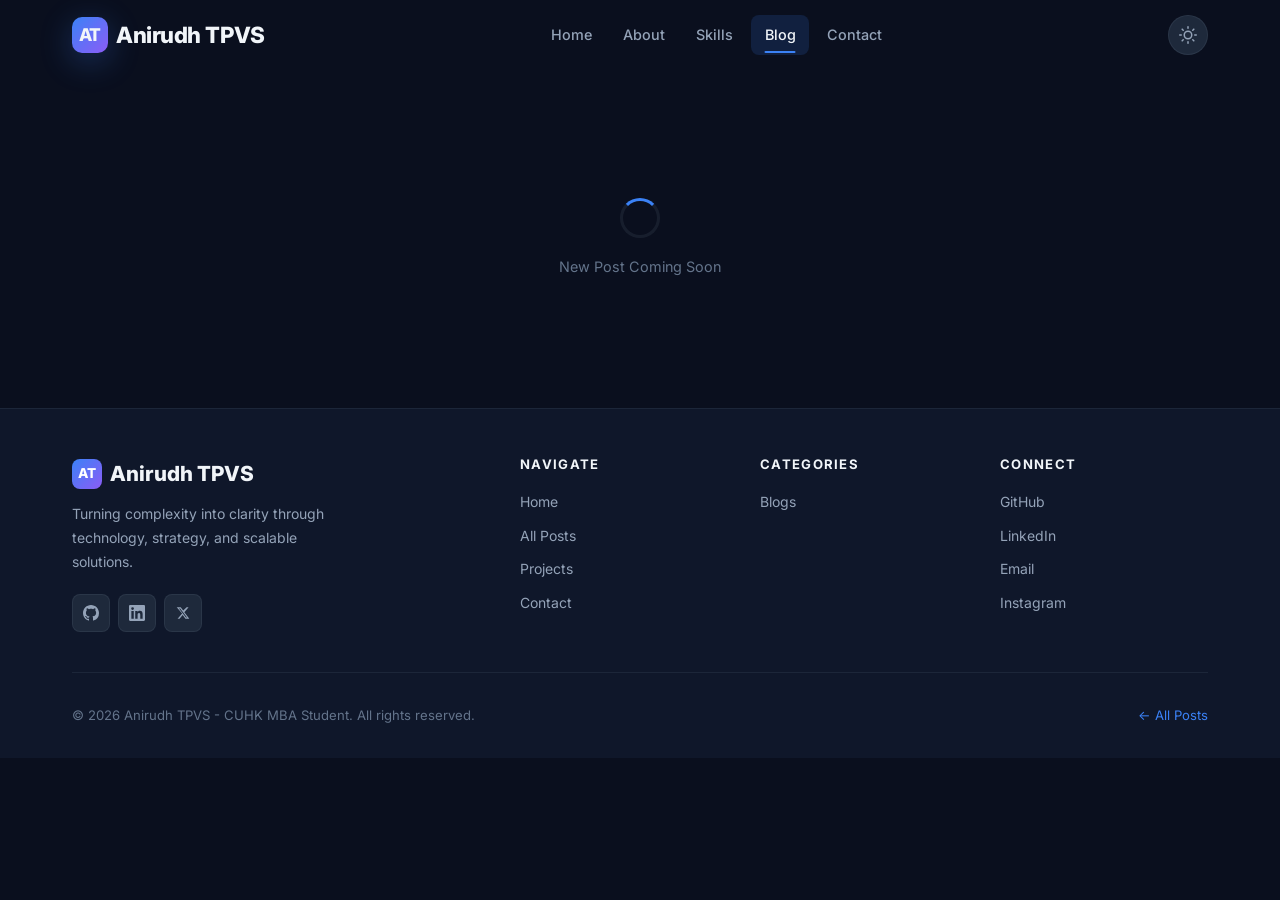
==== commit cba29fc4: "Updated post.html with new author and title" ====
--- a/post.html
+++ b/post.html
@@ -6,7 +6,7 @@
   <meta name="description" content="Blog post — Alex Morgan">
   <meta name="author" content="Alex Morgan">
 
-  <title>Loading Post… — Alex Morgan</title>
+  <title>New Post Coming Soon… — Anirudh TPVS</title>
 
   <!-- Fonts -->
   <link rel="preconnect" href="https://fonts.googleapis.com">
@@ -37,15 +37,15 @@
   <header id="navbar" class="navbar" role="banner">
     <div class="nav-container">
       <a href="index.html" class="nav-logo" aria-label="Alex Morgan Home">
-        <span class="nav-logo-icon" aria-hidden="true">AM</span>
-        Alex Morgan
+        <span class="nav-logo-icon" aria-hidden="true">AT</span>
+        Anirudh TPVS
       </a>
 
       <nav class="nav-links" aria-label="Main navigation">
         <a href="index.html" class="nav-link">Home</a>
         <a href="index.html#about" class="nav-link">About</a>
         <a href="index.html#skills" class="nav-link">Skills</a>
-        <a href="index.html#projects" class="nav-link">Projects</a>
+        <!-- <a href="index.html#projects" class="nav-link">Projects</a> -->
         <a href="blog.html" class="nav-link active">Blog</a>
         <a href="index.html#contact" class="nav-link">Contact</a>
       </nav>
@@ -69,7 +69,7 @@
       <a href="index.html" class="mobile-nav-link">Home</a>
       <a href="index.html#about" class="mobile-nav-link">About</a>
       <a href="index.html#skills" class="mobile-nav-link">Skills</a>
-      <a href="index.html#projects" class="mobile-nav-link">Projects</a>
+      <!-- <a href="index.html#projects" class="nav-link">Projects</a> -->
       <a href="blog.html" class="mobile-nav-link">Blog</a>
       <a href="index.html#contact" class="mobile-nav-link">Contact</a>
     </div>
@@ -86,7 +86,7 @@
     <div class="post-page-content">
       <div class="post-loading">
         <div class="loading-spinner"></div>
-        <p class="loading-text">Loading post…</p>
+        <p class="loading-text">New Post Coming Soon</p>
       </div>
     </div>
 
@@ -100,10 +100,10 @@
       <div class="footer-inner">
         <div class="footer-brand">
           <a href="index.html" class="footer-logo">
-            <span style="width:30px;height:30px;background:var(--gradient-accent);border-radius:8px;display:flex;align-items:center;justify-content:center;font-size:0.85rem;font-weight:800;color:white;flex-shrink:0;" aria-hidden="true">AM</span>
-            Alex Morgan
+            <span style="width:30px;height:30px;background:var(--gradient-accent);border-radius:8px;display:flex;align-items:center;justify-content:center;font-size:0.85rem;font-weight:800;color:white;flex-shrink:0;" aria-hidden="true">AT</span>
+            Anirudh TPVS
           </a>
-          <p class="footer-tagline">Full-Stack Developer & UI/UX Designer building the web, one component at a time.</p>
+          <p class="footer-tagline">Turning complexity into clarity through technology, strategy, and scalable solutions.</p>
           <div class="footer-social">
             <a href="https://github.com" target="_blank" rel="noopener noreferrer" class="footer-social-link" aria-label="GitHub">
               <svg width="16" height="16" viewBox="0 0 24 24" fill="currentColor" aria-hidden="true"><path d="M12 0C5.37 0 0 5.37 0 12c0 5.31 3.435 9.795 8.205 11.385.6.105.825-.255.825-.57 0-.285-.015-1.23-.015-2.235-3.015.555-3.795-.735-4.035-1.41-.135-.345-.72-1.41-1.23-1.695-.42-.225-1.02-.78-.015-.795.945-.015 1.62.87 1.845 1.23 1.08 1.815 2.805 1.305 3.495.99.105-.78.42-1.305.765-1.605-2.67-.3-5.46-1.335-5.46-5.925 0-1.305.465-2.385 1.23-3.225-.12-.3-.54-1.53.12-3.18 0 0 1.005-.315 3.3 1.23.96-.27 1.98-.405 3-.405s2.04.135 3 .405c2.295-1.56 3.3-1.23 3.3-1.23.66 1.65.24 2.88.12 3.18.765.84 1.23 1.905 1.23 3.225 0 4.605-2.805 5.625-5.475 5.925.435.375.81 1.095.81 2.22 0 1.605-.015 2.895-.015 3.3 0 .315.225.69.825.57A12.02 12.02 0 0 0 24 12c0-6.63-5.37-12-12-12z"/></svg>
@@ -130,27 +130,28 @@
         <div>
           <h3 class="footer-col-title">Categories</h3>
           <ul class="footer-links">
-            <li><a href="blog.html" class="footer-link">Development</a></li>
+            <li><a href="blog.html" class="footer-link">Blogs</a></li>
+           <!-- <li><a href="blog.html" class="footer-link">Development</a></li>
             <li><a href="blog.html" class="footer-link">Design</a></li>
             <li><a href="blog.html" class="footer-link">Performance</a></li>
-            <li><a href="blog.html" class="footer-link">Tools</a></li>
+            <li><a href="blog.html" class="footer-link">Tools</a></li> -->
           </ul>
         </div>
 
         <div>
           <h3 class="footer-col-title">Connect</h3>
           <ul class="footer-links">
-            <li><a href="https://github.com" target="_blank" rel="noopener noreferrer" class="footer-link">GitHub</a></li>
-            <li><a href="https://linkedin.com" target="_blank" rel="noopener noreferrer" class="footer-link">LinkedIn</a></li>
-            <li><a href="mailto:alex@example.com" class="footer-link">Email</a></li>
-            <li><a href="https://twitter.com" target="_blank" rel="noopener noreferrer" class="footer-link">Twitter / X</a></li>
+            <li><a href="https://github.com/anirudhtavva" target="_blank" rel="noopener noreferrer" class="footer-link">GitHub</a></li>
+            <li><a href="https://www.linkedin.com/in/anirudh-tpvs-a08274151" target="_blank" rel="noopener noreferrer" class="footer-link">LinkedIn</a></li>
+            <li><a href="mailto:anirudhtpvss@gmail.com" class="footer-link">Email</a></li>
+            <li><a href="https://www.instagram.com/motivationalpositivelifevibes?igsh=aHc3cWg4dmh6dDNu" target="_blank" rel="noopener noreferrer" class="footer-link">Instagram</a></li>
           </ul>
         </div>
 
       </div>
 
       <div class="footer-bottom">
-        <span>© 2026 Alex Morgan. All rights reserved.</span>
+        <span>© 2026 Anirudh TPVS - CUHK MBA Student. All rights reserved.</span>
         <span><a href="blog.html">← All Posts</a></span>
       </div>
     </div>
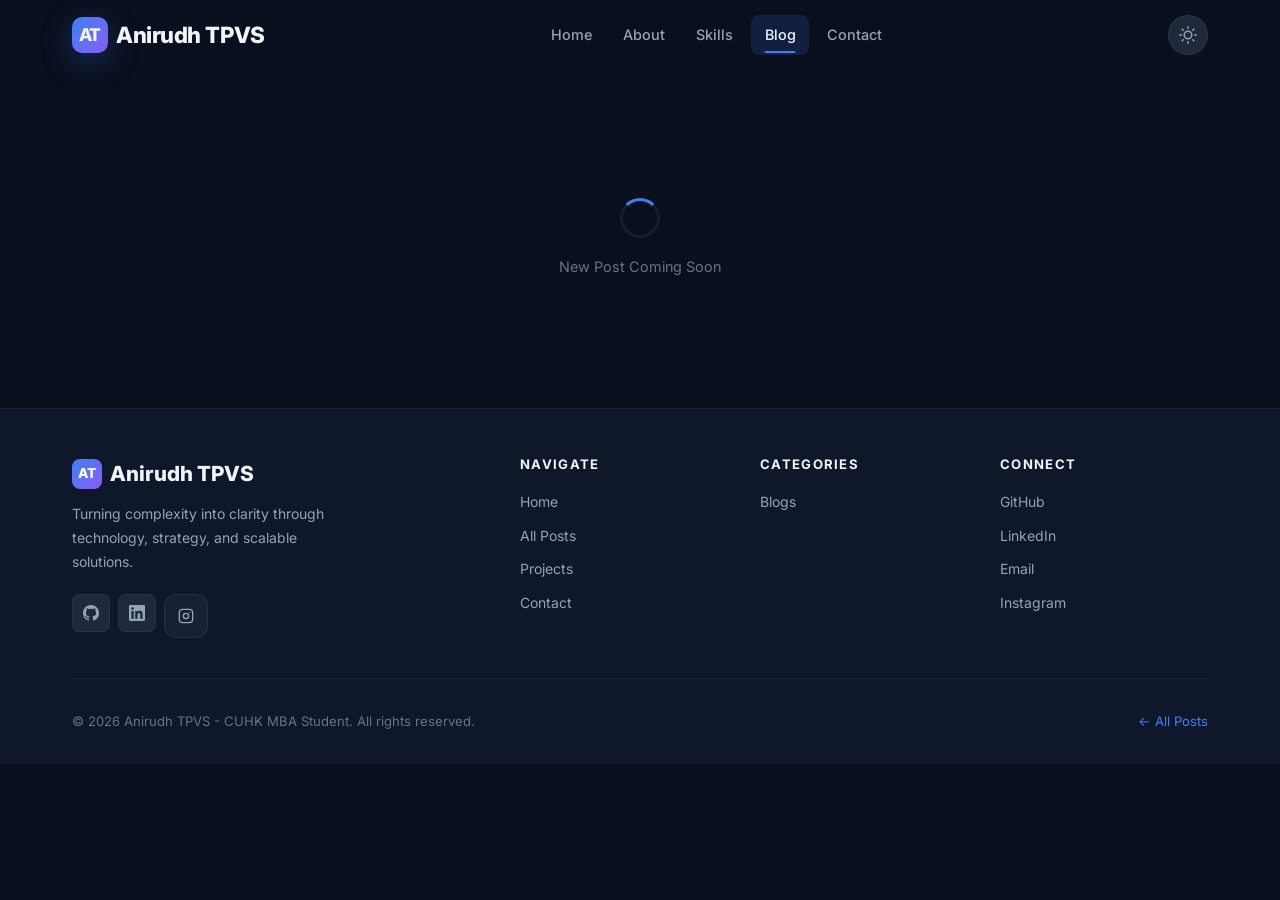
==== commit decbb575: "Updated Post.html Replace Twitter link with Instagram link" ====
--- a/post.html
+++ b/post.html
@@ -111,8 +111,8 @@
             <a href="https://linkedin.com" target="_blank" rel="noopener noreferrer" class="footer-social-link" aria-label="LinkedIn">
               <svg width="16" height="16" viewBox="0 0 24 24" fill="currentColor" aria-hidden="true"><path d="M20.447 20.452h-3.554v-5.569c0-1.328-.027-3.037-1.852-3.037-1.853 0-2.136 1.445-2.136 2.939v5.667H9.351V9h3.414v1.561h.046c.477-.9 1.637-1.85 3.37-1.85 3.601 0 4.267 2.37 4.267 5.455v6.286zM5.337 7.433a2.062 2.062 0 0 1-2.063-2.065 2.064 2.064 0 1 1 2.063 2.065zm1.782 13.019H3.555V9h3.564v11.452zM22.225 0H1.771C.792 0 0 .774 0 1.729v20.542C0 23.227.792 24 1.771 24h20.451C23.2 24 24 23.227 24 22.271V1.729C24 .774 23.2 0 22.222 0h.003z"/></svg>
             </a>
-            <a href="https://twitter.com" target="_blank" rel="noopener noreferrer" class="footer-social-link" aria-label="Twitter / X">
-              <svg width="14" height="14" viewBox="0 0 24 24" fill="currentColor" aria-hidden="true"><path d="M18.244 2.25h3.308l-7.227 8.26 8.502 11.24H16.17l-4.714-6.231-5.401 6.231H2.748l7.73-8.835L1.254 2.25H8.08l4.258 5.63L18.244 2.25zM17.083 19.77h1.833L7.084 4.126H5.117z"/></svg>
+            <a href="https://www.instagram.com/motivationalpositivelifevibes" target="_blank" rel="noopener noreferrer" class="social-link" aria-label="Instagram">
+                <svg width="16" height="16" viewBox="0 0 24 24" fill="none" stroke="currentColor" stroke-width="2" stroke-linecap="round" stroke-linejoin="round" aria-hidden="true"><rect x="2" y="2" width="20" height="20" rx="5" ry="5"/><circle cx="12" cy="12" r="4"/><circle cx="17.5" cy="6.5" r="1" fill="currentColor" stroke="none"/></svg>
             </a>
           </div>
         </div>
